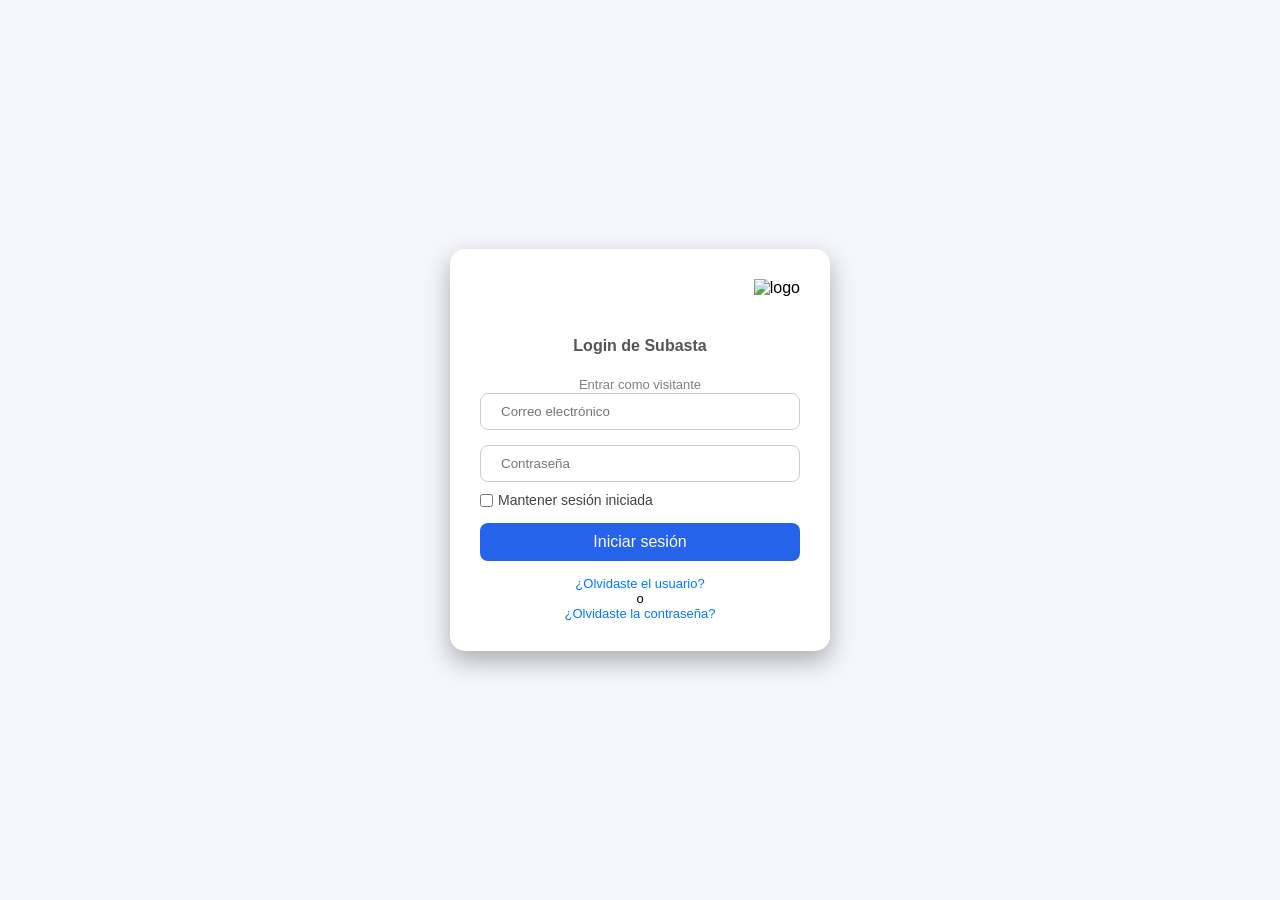
==== index.html @ adc7deef "Primeros archivos base del Proyecto" ====
<!DOCTYPE html>
<html lang="es">

<head>
    <meta charset="UTF-8">
    <meta name="viewport" content="width=device-width, initial-scale=1.0">
    <title>SUBASTA</title>

    <!-- Font Awesome -->
    <script src="https://kit.fontawesome.com/72de7666a8.js" crossorigin="anonymous"></script>

    <!-- CSS -->
    <link rel="stylesheet" href="style.css">

</head>

<body>

    <div class="main-container">

        <div class="container">

            <!-- Encabezado -->
            <div class="nav-like">

                <div class="title"></div>

                <div class="logo">
                    <img class="main-logo"
                        src="https://cdn-icons-png.flaticon.com/512/783/783247.png"
                        alt="logo">
                </div>

            </div>

            <!-- Formulario -->
            <div class="parent">

                <div class="form-login">

                    <div class="sub-title">

                        <h5>Login de Subasta</h5>

                        <!-- Visitante -->
                        <div class="visitante-container">
                            <a class="visitante-link" href="subasta.html">
                                Entrar como visitante
                            </a>
                        </div>

                    </div>

                    <!-- Inputs -->
                    <div class="input-fields">

                        <div class="input-group">
                            <i class="fas fa-user"></i>
                            <input type="email" id="correo"
                                placeholder="Correo electrónico">
                        </div>

                        <div class="input-group password-group">
                            <i class="fas fa-lock"></i>

                            <input type="password" id="password"
                                placeholder="Contraseña">

                            <!-- Mostrar contraseña -->
                            <i class="fas fa-eye"
                                id="mostrarPassword"
                                style="cursor:pointer;"></i>

                        </div>

                    </div>

                    <!-- Checkbox -->
                    <div class="keep">
                        <input class="checkbox"
                            type="checkbox"
                            id="mantener-sesion">

                        <label for="mantener-sesion">
                            Mantener sesión iniciada
                        </label>
                    </div>

                    <!-- Botón -->
                    <button onclick="loginAdmin()">
                        Iniciar sesión
                    </button>

                    <!-- Links -->
                    <div class="forget">
                        <a href="">¿Olvidaste el usuario?</a>
                        <p>o</p>
                        <a href="">¿Olvidaste la contraseña?</a>
                    </div>

                </div>

            </div>

        </div>

    </div>
    <script src="script.js"></script>
<script>

    // Mostrar contraseña
    const mostrarPassword =
        document.getElementById("mostrarPassword");

    const password =
        document.getElementById("password");

    mostrarPassword.addEventListener("click", () => {

        if(password.type === "password"){
            password.type = "text";
        }else{
            password.type = "password";
        }

    });

    // Login admin
    function loginAdmin(){

        let correo =
            document.getElementById("correo").value;

        let pass =
            document.getElementById("password").value;

        if(
            correo === "administrador001@asadmin.com"
            &&
            pass === "AdminSubasta2026"
        ){

            window.location.href = "admin.html";

        }else{

            alert("Correo o contraseña incorrectos");

        }

    }

</script>

</body>

</html>
---- style.css ----
*{
    margin: 0;
    padding: 0;
    box-sizing: border-box;
    font-family: Arial, Helvetica, sans-serif;
}

body{
    background: linear-gradient(135deg, #1f1f1f, #3a3a3a);
    height: 100vh;
    display: flex;
    justify-content: center;
    align-items: center;
}

.main-container{
    width: 100%;
    display: flex;
    justify-content: center;
}

.container{
    background: #ffffff;
    width: 380px;
    padding: 25px;
    border-radius: 15px;
    box-shadow: 0 10px 25px rgba(0,0,0,0.3);
}

.nav-like{
    display: flex;
    justify-content: space-between;
    align-items: center;
    margin-bottom: 20px;
}

.title h4{
    font-size: 18px;
    color: #333;
}

.main-logo{
    width: 50px;
}

.sub-title h5{
    text-align: center;
    margin-bottom: 20px;
    font-size: 16px;
    color: #555;
}

.input-fields{
    display: flex;
    flex-direction: column;
    gap: 15px;
}

.input-group{
    display: flex;
    align-items: center;
    border: 1px solid #ccc;
    padding: 10px;
    border-radius: 8px;
}

.input-group i{
    margin-right: 10px;
    color: #666;
}

.input-group input{
    border: none;
    outline: none;
    width: 100%;
}

.keep{
    display: flex;
    align-items: center;
    margin-top: 10px;
    font-size: 14px;
    color: #444;
}

.keep label{
    margin-left: 5px;
}

button{
    width: 100%;
    padding: 10px;
    margin-top: 15px;
    border: none;
    border-radius: 8px;
    background: #007bff;
    color: white;
    font-size: 16px;
    cursor: pointer;
    transition: 0.3s;
}

button:hover{
    background: #0056b3;
}

.forget{
    text-align: center;
    margin-top: 15px;
    font-size: 13px;
}

.forget a{
    color: #007bff;
    text-decoration: none;
}

.forget a:hover{
    text-decoration: underline;
}

.socials{
    margin-top: 20px;
    text-align: center;
}

.social-icons i{
    margin: 0 8px;
    font-size: 18px;
    cursor: pointer;
    color: #555;
    transition: 0.3s;
}

.social-icons i:hover{
    color: #007bff;
}

.visitante-container{
    text-align: center;
    margin-top: 5px;
}

.visitante-link{
    text-decoration: none;
    font-size: 13px;
    color: gray;
    transition: 0.3s;
}

.visitante-link:hover{
    color: black;
}

/*Estilo subasta*/
* {
    margin: 0;
    padding: 0;
    box-sizing: border-box;
    font-family: Arial, Helvetica, sans-serif;
}

body {
    background: #f4f6f9;
}

/* HEADER */
.header {
    background: #1f2937;
    color: white;
    text-align: center;
    padding: 25px;
}

.header h1 {
    font-size: 28px;
}

.header p {
    font-size: 14px;
    opacity: 0.8;
}

/* CONTENEDOR */
.container {
    display: grid;
    grid-template-columns: repeat(auto-fit, minmax(320px, 1fr));
    gap: 20px;
    padding: 30px;
}

/* CARD */
.card {
    background: white;
    border-radius: 12px;
    overflow: hidden;
    box-shadow: 0 8px 20px rgba(0,0,0,0.08);
    transition: transform 0.2s;
}

.card:hover {
    transform: translateY(-5px);
}

.card img {
    width: 100%;
    height: 200px;
    object-fit: cover;
}

/* CONTENIDO */
.content {
    padding: 15px;
}

.content h2 {
    font-size: 18px;
    margin-bottom: 5px;
    color: #111827;
}

.location {
    font-size: 13px;
    color: #6b7280;
    margin-bottom: 10px;
}

.desc {
    font-size: 14px;
    color: #374151;
    margin-bottom: 15px;
}

.price {
    font-size: 16px;
    font-weight: bold;
    color: #16a34a;
    margin-bottom: 15px;
}

/* BOTÓN */
button {
    width: 100%;
    padding: 10px;
    border: none;
    background: #2563eb;
    color: white;
    border-radius: 8px;
    cursor: pointer;
    transition: 0.2s;
}

button:hover {
    background: #1d4ed8;
}
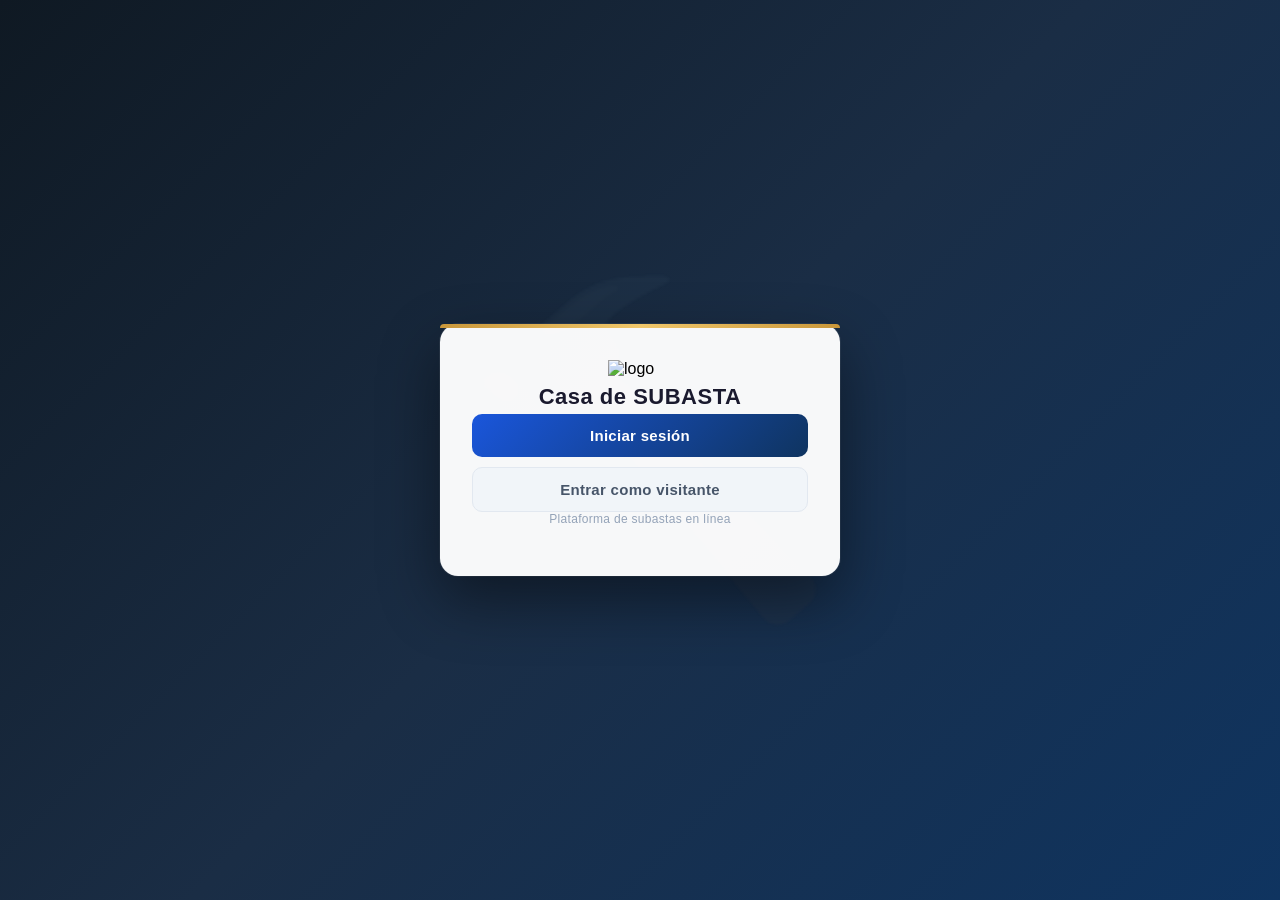
==== commit 448c4e8f: "Implementaciones de David" ====
--- a/index.html
+++ b/index.html
@@ -6,97 +6,44 @@
     <meta name="viewport" content="width=device-width, initial-scale=1.0">
     <title>SUBASTA</title>
 
-    <!-- Font Awesome -->
     <script src="https://kit.fontawesome.com/72de7666a8.js" crossorigin="anonymous"></script>
 
-    <!-- CSS -->
     <link rel="stylesheet" href="style.css">
-
 </head>
 
 <body>
 
-    <div class="main-container">
+<div class="main-container">
 
-        <div class="container">
+    <div class="container">
 
-            <!-- Encabezado -->
-            <div class="nav-like">
+        <!-- ENCABEZADO -->
+        <div class="nav-like">
 
-                <div class="title"></div>
-
-                <div class="logo">
-                    <img class="main-logo"
-                        src="https://cdn-icons-png.flaticon.com/512/783/783247.png"
-                        alt="logo">
-                </div>
-
+            <div class="logo">
+                <img class="main-logo"
+                    src="https://cdn-icons-png.flaticon.com/512/783/783247.png"
+                    alt="logo">
             </div>
 
-            <!-- Formulario -->
-            <div class="parent">
+        </div>
 
-                <div class="form-login">
+        <!-- 🔥 PANTALLA INICIAL (MANTIENE TU ESTILO SIMPLE) -->
+        <div id="inicio">
 
-                    <div class="sub-title">
+            <div class="sub-title">
 
-                        <h5>Login de Subasta</h5>
+                <h5>Casa de SUBASTA</h5>
 
-                        <!-- Visitante -->
-                        <div class="visitante-container">
-                            <a class="visitante-link" href="subasta.html">
-                                Entrar como visitante
-                            </a>
-                        </div>
+                <div class="visitante-container">
 
-                    </div>
-
-                    <!-- Inputs -->
-                    <div class="input-fields">
-
-                        <div class="input-group">
-                            <i class="fas fa-user"></i>
-                            <input type="email" id="correo"
-                                placeholder="Correo electrónico">
-                        </div>
-
-                        <div class="input-group password-group">
-                            <i class="fas fa-lock"></i>
-
-                            <input type="password" id="password"
-                                placeholder="Contraseña">
-
-                            <!-- Mostrar contraseña -->
-                            <i class="fas fa-eye"
-                                id="mostrarPassword"
-                                style="cursor:pointer;"></i>
-
-                        </div>
-
-                    </div>
-
-                    <!-- Checkbox -->
-                    <div class="keep">
-                        <input class="checkbox"
-                            type="checkbox"
-                            id="mantener-sesion">
-
-                        <label for="mantener-sesion">
-                            Mantener sesión iniciada
-                        </label>
-                    </div>
-
-                    <!-- Botón -->
-                    <button onclick="loginAdmin()">
+                    <button onclick="irLogin()">
                         Iniciar sesión
                     </button>
 
-                    <!-- Links -->
-                    <div class="forget">
-                        <a href="">¿Olvidaste el usuario?</a>
-                        <p>o</p>
-                        <a href="">¿Olvidaste la contraseña?</a>
-                    </div>
+                    <button onclick="window.location.href='subasta.html'">
+                        Entrar como visitante
+                    </button>
 
                 </div>
 
@@ -104,51 +51,122 @@
 
         </div>
 
+        <!-- 🔐 TU LOGIN ORIGINAL (OCULTO) -->
+        <div class="parent" id="login" style="display:none;">
+
+            <div class="form-login">
+
+                <div class="sub-title">
+                    <h5>SUBASTA</h5>
+                </div>
+
+                <!-- Inputs -->
+                <div class="input-fields">
+
+                    <div class="input-group">
+                        <i class="fas fa-user"></i>
+                        <input type="email" id="correo"
+                            placeholder="Correo electrónico">
+                    </div>
+
+                    <div class="input-group password-group">
+
+                        <i class="fas fa-lock"></i>
+
+                        <input type="password" id="password"
+                            placeholder="Contraseña">
+
+                        <i class="fas fa-eye"
+                            id="mostrarPassword"
+                            style="cursor:pointer;"></i>
+
+                    </div>
+
+                </div>
+
+                <!-- Checkbox -->
+                <div class="keep">
+
+                    <input class="checkbox"
+                        type="checkbox"
+                        id="mantener-sesion">
+
+                    <label for="mantener-sesion">
+                        Mantener sesión iniciada
+                    </label>
+
+                </div>
+
+                <!-- Botón -->
+                <button onclick="loginAdmin()">
+                    Iniciar sesión
+                </button>
+
+                <!-- Links -->
+                <div class="forget">
+                    <a href="">¿Olvidaste el usuario y contraseña?</a>
+                    <p>o</p>
+                    <a href="">Regresar</a>
+                </div>
+
+            </div>
+
+        </div>
+
     </div>
-    <script src="script.js"></script>
+
+</div>
+
 <script>
 
-    // Mostrar contraseña
-    const mostrarPassword =
-        document.getElementById("mostrarPassword");
+// cambiar a login
+function irLogin(){
+    document.getElementById("inicio").style.display = "none";
+    document.getElementById("login").style.display = "block";
+}
 
-    const password =
-        document.getElementById("password");
+// mostrar contraseña 
+const mostrarPassword =
+    document.getElementById("mostrarPassword");
 
+const password =
+    document.getElementById("password");
+
+if(mostrarPassword){
     mostrarPassword.addEventListener("click", () => {
 
-        if(password.type === "password"){
-            password.type = "text";
-        }else{
-            password.type = "password";
-        }
+        password.type =
+            password.type === "password"
+            ? "text"
+            : "password";
 
     });
+}
 
-    // Login admin
-    function loginAdmin(){
+// login admin 
+function loginAdmin(){
 
-        let correo =
-            document.getElementById("correo").value;
+    let correo =
+        document.getElementById("correo").value;
 
-        let pass =
-            document.getElementById("password").value;
+    let pass =
+        document.getElementById("password").value;
 
-        if(
-            correo === "administrador001@asadmin.com"
-            &&
-            pass === "AdminSubasta2026"
-        ){
+    if(
+        correo === "admin.central@subastanet.com"
+        &&
+        pass === "SubastaAdmin2026"
+    ){
 
-            window.location.href = "admin.html";
+        window.location.href = "admin.html";
 
-        }else{
+    }else{
 
-            alert("Correo o contraseña incorrectos");
-
-        }
+        alert("Correo o contraseña incorrectos");
 
     }
+
+}
 
 </script>
 
--- a/style.css
+++ b/style.css
@@ -1,255 +1,218 @@
-*{
-    margin: 0;
-    padding: 0;
-    box-sizing: border-box;
-    font-family: Arial, Helvetica, sans-serif;
-}
-
-body{
-    background: linear-gradient(135deg, #1f1f1f, #3a3a3a);
-    height: 100vh;
-    display: flex;
-    justify-content: center;
-    align-items: center;
-}
-
-.main-container{
-    width: 100%;
-    display: flex;
-    justify-content: center;
-}
-
-.container{
-    background: #ffffff;
-    width: 380px;
-    padding: 25px;
-    border-radius: 15px;
-    box-shadow: 0 10px 25px rgba(0,0,0,0.3);
-}
-
-.nav-like{
-    display: flex;
-    justify-content: space-between;
-    align-items: center;
-    margin-bottom: 20px;
-}
-
-.title h4{
-    font-size: 18px;
-    color: #333;
-}
-
-.main-logo{
-    width: 50px;
-}
-
-.sub-title h5{
-    text-align: center;
-    margin-bottom: 20px;
-    font-size: 16px;
-    color: #555;
-}
-
-.input-fields{
-    display: flex;
-    flex-direction: column;
-    gap: 15px;
-}
-
-.input-group{
-    display: flex;
-    align-items: center;
-    border: 1px solid #ccc;
-    padding: 10px;
-    border-radius: 8px;
-}
-
-.input-group i{
-    margin-right: 10px;
-    color: #666;
-}
-
-.input-group input{
-    border: none;
-    outline: none;
-    width: 100%;
-}
-
-.keep{
-    display: flex;
-    align-items: center;
-    margin-top: 10px;
-    font-size: 14px;
-    color: #444;
-}
-
-.keep label{
-    margin-left: 5px;
-}
-
-button{
-    width: 100%;
-    padding: 10px;
-    margin-top: 15px;
-    border: none;
-    border-radius: 8px;
-    background: #007bff;
-    color: white;
-    font-size: 16px;
-    cursor: pointer;
-    transition: 0.3s;
-}
-
-button:hover{
-    background: #0056b3;
-}
-
-.forget{
-    text-align: center;
-    margin-top: 15px;
-    font-size: 13px;
-}
-
-.forget a{
-    color: #007bff;
-    text-decoration: none;
-}
-
-.forget a:hover{
-    text-decoration: underline;
-}
-
-.socials{
-    margin-top: 20px;
-    text-align: center;
-}
-
-.social-icons i{
-    margin: 0 8px;
-    font-size: 18px;
-    cursor: pointer;
-    color: #555;
-    transition: 0.3s;
-}
-
-.social-icons i:hover{
-    color: #007bff;
-}
-
-.visitante-container{
-    text-align: center;
-    margin-top: 5px;
-}
-
-.visitante-link{
-    text-decoration: none;
-    font-size: 13px;
-    color: gray;
-    transition: 0.3s;
-}
-
-.visitante-link:hover{
-    color: black;
-}
-
-/*Estilo subasta*/
-* {
-    margin: 0;
-    padding: 0;
-    box-sizing: border-box;
-    font-family: Arial, Helvetica, sans-serif;
+*, *::before, *::after {
+  margin: 0; padding: 0;
+  box-sizing: border-box;
+  font-family: 'Segoe UI', Arial, sans-serif;
 }
 
 body {
-    background: #f4f6f9;
-}
-
-/* HEADER */
-.header {
-    background: #1f2937;
-    color: white;
-    text-align: center;
-    padding: 25px;
-}
-
-.header h1 {
-    font-size: 28px;
-}
-
-.header p {
-    font-size: 14px;
-    opacity: 0.8;
+  background: linear-gradient(135deg, #0f1923 0%, #1a2d45 50%, #0f3460 100%);
+  min-height: 100vh;
+  display: flex;
+  justify-content: center;
+  align-items: center;
+  position: relative;
+  overflow: hidden;
+}
+
+/* Decoración de fondo */
+body::before {
+  content: "🔨";
+  position: fixed;
+  font-size: 320px;
+  opacity: .04;
+  top: 50%; left: 50%;
+  transform: translate(-50%, -50%);
+  pointer-events: none;
+  user-select: none;
 }
 
 /* CONTENEDOR */
+.main-container {
+  width: 100%;
+  display: flex;
+  justify-content: center;
+  padding: 20px;
+}
+
 .container {
-    display: grid;
-    grid-template-columns: repeat(auto-fit, minmax(320px, 1fr));
-    gap: 20px;
-    padding: 30px;
-}
-
-/* CARD */
-.card {
-    background: white;
-    border-radius: 12px;
-    overflow: hidden;
-    box-shadow: 0 8px 20px rgba(0,0,0,0.08);
-    transition: transform 0.2s;
-}
-
-.card:hover {
-    transform: translateY(-5px);
-}
-
-.card img {
-    width: 100%;
-    height: 200px;
-    object-fit: cover;
-}
-
-/* CONTENIDO */
-.content {
-    padding: 15px;
-}
-
-.content h2 {
-    font-size: 18px;
-    margin-bottom: 5px;
-    color: #111827;
-}
-
-.location {
-    font-size: 13px;
-    color: #6b7280;
-    margin-bottom: 10px;
-}
-
-.desc {
-    font-size: 14px;
-    color: #374151;
-    margin-bottom: 15px;
-}
-
-.price {
-    font-size: 16px;
-    font-weight: bold;
-    color: #16a34a;
-    margin-bottom: 15px;
-}
-
-/* BOTÓN */
+  background: rgba(255,255,255,.97);
+  width: 400px;
+  padding: 36px 32px 28px;
+  border-radius: 18px;
+  box-shadow: 0 24px 60px rgba(0,0,0,.45), 0 0 0 1px rgba(255,255,255,.08);
+  position: relative;
+}
+
+/* Franja dorada superior */
+.container::before {
+  content: "";
+  position: absolute;
+  top: 0; left: 0; right: 0;
+  height: 4px;
+  background: linear-gradient(90deg, #c9973a, #f0c76a, #c9973a);
+  border-radius: 18px 18px 0 0;
+}
+
+/* LOGO */
+.logo {
+  display: flex;
+  justify-content: center;
+  align-items: center;
+  margin-bottom: 6px;
+}
+
+.main-logo { width: 64px; }
+
+/* TÍTULO */
+.sub-title h5 {
+  text-align: center;
+  font-size: 22px;
+  font-weight: 800;
+  color: #1a1a2e;
+  letter-spacing: .5px;
+  margin-bottom: 4px;
+}
+
+/* Subtítulo bajo el logo */
+.sub-title::after {
+  content: "Plataforma de subastas en línea";
+  display: block;
+  text-align: center;
+  font-size: 12px;
+  color: #94a3b8;
+  margin-bottom: 22px;
+  letter-spacing: .3px;
+}
+
+/* BOTONES INICIO */
+#inicio button {
+  width: 100%;
+  padding: 13px;
+  border: none;
+  border-radius: 10px;
+  font-size: 15px;
+  font-weight: 600;
+  cursor: pointer;
+  transition: .25s;
+}
+
+#inicio button:first-of-type {
+  background: linear-gradient(135deg, #1a56db, #0f3460);
+  color: white;
+  margin-bottom: 10px;
+}
+#inicio button:first-of-type:hover {
+  background: linear-gradient(135deg, #1245b5, #0d2b50);
+  transform: translateY(-1px);
+  box-shadow: 0 4px 16px rgba(26,86,219,.35);
+}
+
+#inicio button:last-of-type {
+  background: #f1f5f9;
+  color: #475569;
+  border: 1px solid #e2e8f0;
+}
+#inicio button:last-of-type:hover {
+  background: #e2e8f0;
+  transform: translateY(-1px);
+}
+
+/* DIVISOR */
+.visitante-container { display: flex; flex-direction: column; gap: 0; }
+
+/* LOGIN */
+.parent { display: flex; justify-content: center; }
+
+.form-login { width: 100%; margin-top: 4px; }
+
+/* INPUTS */
+.input-fields {
+  display: flex;
+  flex-direction: column;
+  gap: 12px;
+  margin-bottom: 14px;
+}
+
+.input-group {
+  display: flex;
+  align-items: center;
+  border: 1.5px solid #e2e8f0;
+  padding: 11px 14px;
+  border-radius: 10px;
+  background: #f8fafc;
+  transition: .2s;
+}
+.input-group:focus-within {
+  border-color: #1a56db;
+  background: white;
+  box-shadow: 0 0 0 3px rgba(26,86,219,.08);
+}
+
+.input-group i {
+  margin-right: 10px;
+  color: #94a3b8;
+  font-size: 14px;
+}
+
+.input-group input {
+  border: none;
+  outline: none;
+  width: 100%;
+  background: transparent;
+  font-size: 14px;
+  color: #1a1a2e;
+}
+
+.input-group input::placeholder { color: #94a3b8; }
+
+/* CHECKBOX */
+.keep {
+  display: flex;
+  align-items: center;
+  margin-bottom: 16px;
+  font-size: 13px;
+  color: #64748b;
+}
+.keep label { margin-left: 7px; cursor: pointer; }
+.checkbox { cursor: pointer; accent-color: #1a56db; }
+
+/* BOTÓN LOGIN */
 button {
-    width: 100%;
-    padding: 10px;
-    border: none;
-    background: #2563eb;
-    color: white;
-    border-radius: 8px;
-    cursor: pointer;
-    transition: 0.2s;
-}
-
+  width: 100%;
+  padding: 13px;
+  margin-top: 0;
+  border: none;
+  border-radius: 10px;
+  background: linear-gradient(135deg, #1a56db, #0f3460);
+  color: white;
+  font-size: 15px;
+  font-weight: 700;
+  cursor: pointer;
+  transition: .25s;
+  letter-spacing: .3px;
+}
 button:hover {
-    background: #1d4ed8;
-}+  background: linear-gradient(135deg, #1245b5, #0d2b50);
+  transform: translateY(-1px);
+  box-shadow: 0 4px 16px rgba(26,86,219,.35);
+}
+
+/* LINKS */
+.forget {
+  text-align: center;
+  margin-top: 18px;
+  font-size: 12px;
+  color: #94a3b8;
+  display: flex;
+  justify-content: center;
+  align-items: center;
+  gap: 8px;
+}
+.forget a { color: #1a56db; text-decoration: none; }
+.forget a:hover { text-decoration: underline; }
+.forget p { color: #cbd5e1; }
+
+/* RESPONSIVE */
+@media (max-width: 440px) {
+  .container { padding: 28px 20px 22px; width: 100%; border-radius: 14px; }
+}
